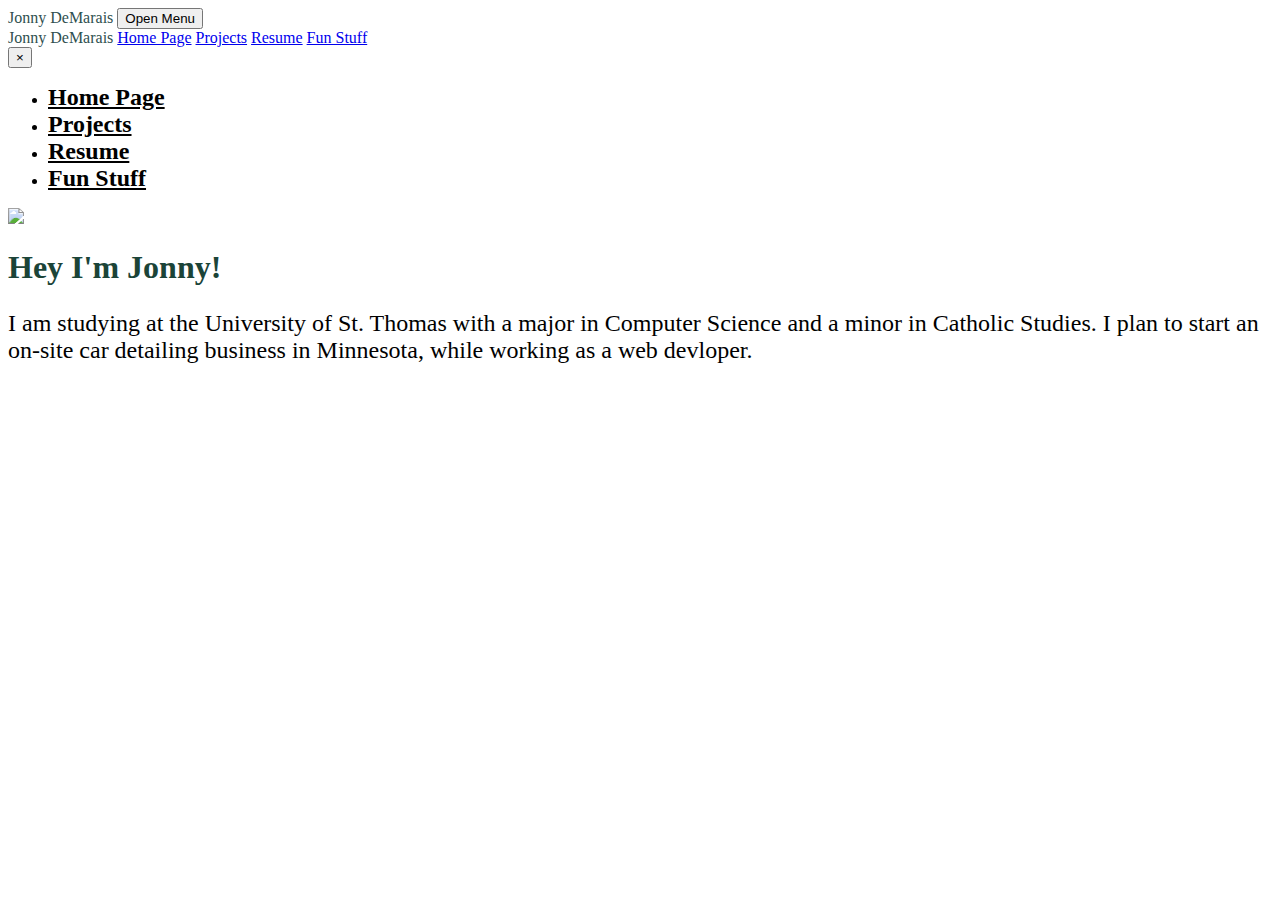
==== index.html @ b0d14898 "Add files via upload" ====
<!DOCTYPE html>
<html>
<head>
	<meta charset="utf-8">
	<meta name="viewport" content="width=device-width, initial-scale=1.0">
	<title>Foundation Intro</title>
	<link rel="stylesheet" href="css/foundation.css">
    <link rel="stylesheet" href="css/Assg1.css">

    <div class="grid-x grid-padding-x header">
        <p1 class="hide-for-large" style="color:darkslategray">Jonny DeMarais</p1>
        <button type="button" class="cell large-auto button hide-for-large float-right"data-toggle="offCanvas">Open Menu</button>
    </div>

    <div class="show-for-large header" style="width:100%">
        <p1 style="color:darkslategray">Jonny DeMarais</p1>
        <a href="index.html" class="toplinks">Home Page</a>
        <a href="#" class="toplinks">Projects</a>
        <a href="resume.html" class="toplinks">Resume</a>
        <a href="#" target="_blank" class="toplinks">Fun Stuff</a>
    </div>

</head>
<body>

    <div class="off-canvas-wrapper">
        <!-- Your menu or Off-canvas content goes here -->
        <div class="off-canvas position-left" id="offCanvas" data-off-canvas>
            <!-- Close button -->
            <button class="close-button" aria-label="Close menu" type="button" data-close>
                <span aria-hidden="true">&times;</span>
            </button>
                <!-- Menu -->
                <ul class="menu-vertical">
                    <li><a href="#" target="_blank" style="color:black; font-size: x-large; font-weight:bold">Home Page</a></li>
                    <li><a href="#" target="_blank" style="color:black; font-size: x-large; font-weight:bold">Projects</a></li>
                    <li><a href="#" target="_blank" style="color:black; font-size: x-large; font-weight:bold">Resume</a></li>
                    <li><a href="#" target="_blank" style="color:black; font-size: x-large; font-weight:bold">Fun Stuff</a></li>
                </ul>
        </div>    
        <!-- Your page content lives here -->
        <div class="off-canvas-content" data-off-canvas-content>
            <div class="grid-container">

                <div class="grid-x grid-padding-x">
                    <div class="cell small-12 large-6" id="profpic">
                        <img src="./pictures/profpic.jpg"/>
                    </div>

                    <div class="cell small-12 large-6">
                        <h1 style="color:rgb(27, 68, 56)">
                            Hey I'm Jonny!
                        </h1>
                        <p style="font-size: x-large;">
                            I am studying at the University of St. Thomas with a major in Computer Science and a minor in Catholic Studies. I plan to start an on-site car detailing business in Minnesota, while working as a web devloper.
                        </p>
                    </div>
                </div>
            
            </div>
        </div>
    </div>

    <!-- include before closing <body> tag -->
    <script src="js/vendor/jquery.js"></script>
    <script src="js/vendor/what-input.js"></script>
    <script src="js/vendor/foundation.js"></script>
    <script type="application/javascript">
        $(document).foundation();
    </script>
</body>
</html>
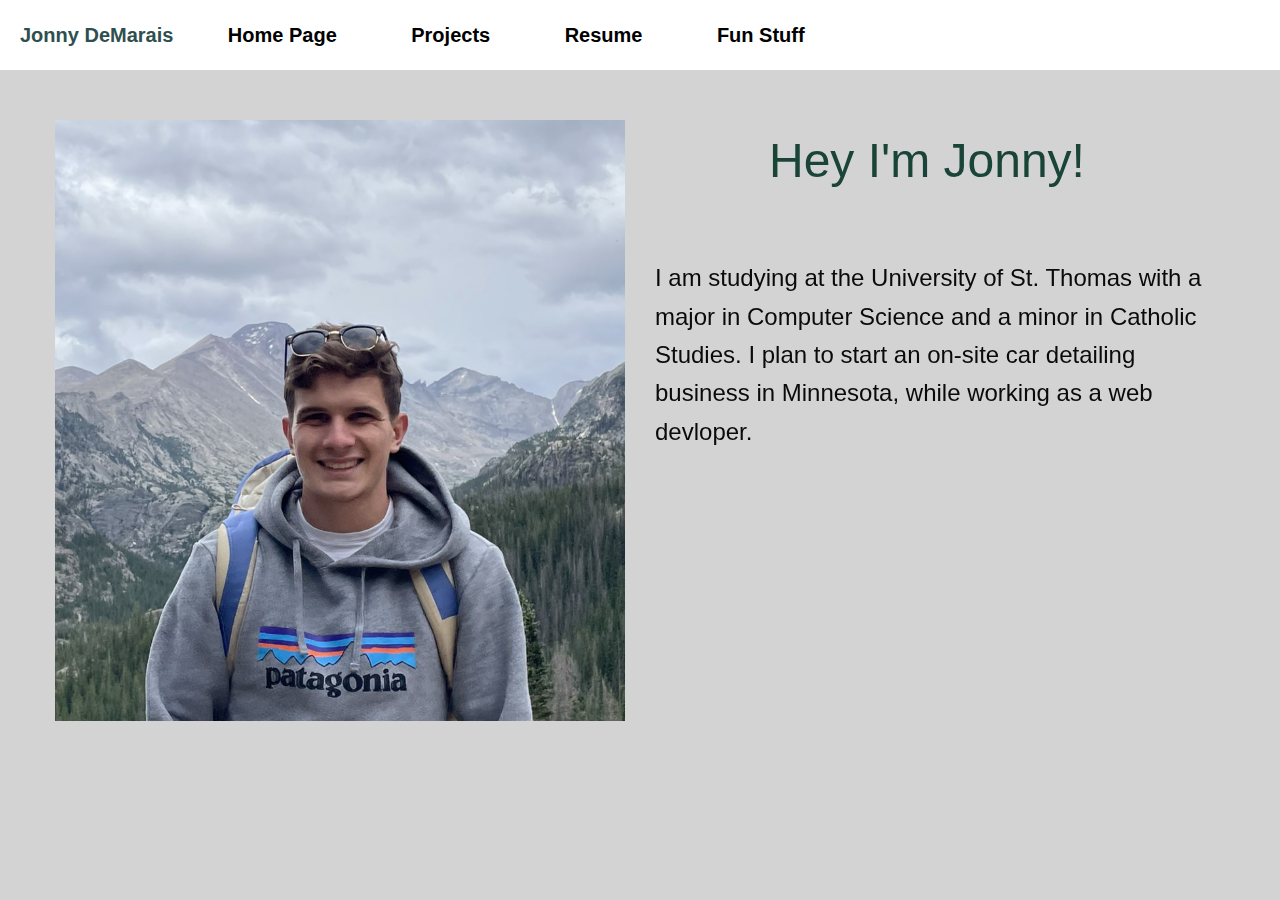
==== commit aaf95fc8: "Adding fun page" ====
--- a/index.html
+++ b/index.html
@@ -15,9 +15,9 @@
     <div class="show-for-large header" style="width:100%">
         <p1 style="color:darkslategray">Jonny DeMarais</p1>
         <a href="index.html" class="toplinks">Home Page</a>
-        <a href="#" class="toplinks">Projects</a>
+        <a href="projects.html" class="toplinks">Projects</a>
         <a href="resume.html" class="toplinks">Resume</a>
-        <a href="#" target="_blank" class="toplinks">Fun Stuff</a>
+        <a href="fun.html" class="toplinks">Fun Stuff</a>
     </div>
 
 </head>
@@ -32,10 +32,10 @@
             </button>
                 <!-- Menu -->
                 <ul class="menu-vertical">
-                    <li><a href="#" target="_blank" style="color:black; font-size: x-large; font-weight:bold">Home Page</a></li>
-                    <li><a href="#" target="_blank" style="color:black; font-size: x-large; font-weight:bold">Projects</a></li>
-                    <li><a href="#" target="_blank" style="color:black; font-size: x-large; font-weight:bold">Resume</a></li>
-                    <li><a href="#" target="_blank" style="color:black; font-size: x-large; font-weight:bold">Fun Stuff</a></li>
+                    <li><a href="index.html" style="color:black; font-size: x-large; font-weight:bold">Home Page</a></li>
+                    <li><a href="projects.html" style="color:black; font-size: x-large; font-weight:bold">Projects</a></li>
+                    <li><a href="resume.html" style="color:black; font-size: x-large; font-weight:bold">Resume</a></li>
+                    <li><a href="fun.html" style="color:black; font-size: x-large; font-weight:bold">Fun Stuff</a></li>
                 </ul>
         </div>    
         <!-- Your page content lives here -->
--- a/css/Assg1.css
+++ b/css/Assg1.css
@@ -0,0 +1,72 @@
+body {
+    background-color:lightgrey
+}
+
+.show-for-large a {
+    padding: 20px;
+    font-size: 20px;
+    font-weight: bold;
+    text-decoration: none;
+    margin-right: 20px;
+    color:black;
+    display: inline-block;
+    margin-left: 10px;
+}
+p1 {
+    padding: 20px;
+    font-size: 20px; /* Adjust the font size as needed */
+    font-weight: bold; /* Add font-weight to make it bold or adjust as needed */
+    text-decoration: none; /* Remove underline from links */
+    margin-right: none; /* Add some space between links (adjust as needed) */
+    color:black; /* Change the text color as desired */
+}
+p4 {
+    padding-left: 15px;
+    padding-right: 15px;
+
+}
+
+h1 {
+    padding: 10% 20%;
+}
+h2 {
+    padding-top: 10px;
+    font-size: 40px;
+    font-weight: bold;
+    text-decoration: none;
+    color:rgb(27, 68, 56);
+}
+h3 {
+    color:rgb(28, 103, 103);
+}
+
+
+.button.hide-for-large {
+    background-color: #333;
+    color: white;
+    width: 100px;
+    height: 50px;
+}
+.float-right {
+    float:right
+}
+.resumebox {
+    background-color: rgb(242, 242, 242);
+    border: 3px solid black;
+    margin: 10px 1px;
+    height: 200px;
+    padding: 10px;
+}
+.funbox {
+    background-color: rgb(242, 242, 242);
+    border: 3px solid black;
+    margin: 10px 1px;
+    height: 500px;
+    padding: 10px;
+}
+.header {
+    background-color: white;
+}
+#profpic {
+    padding-top: 50px;
+}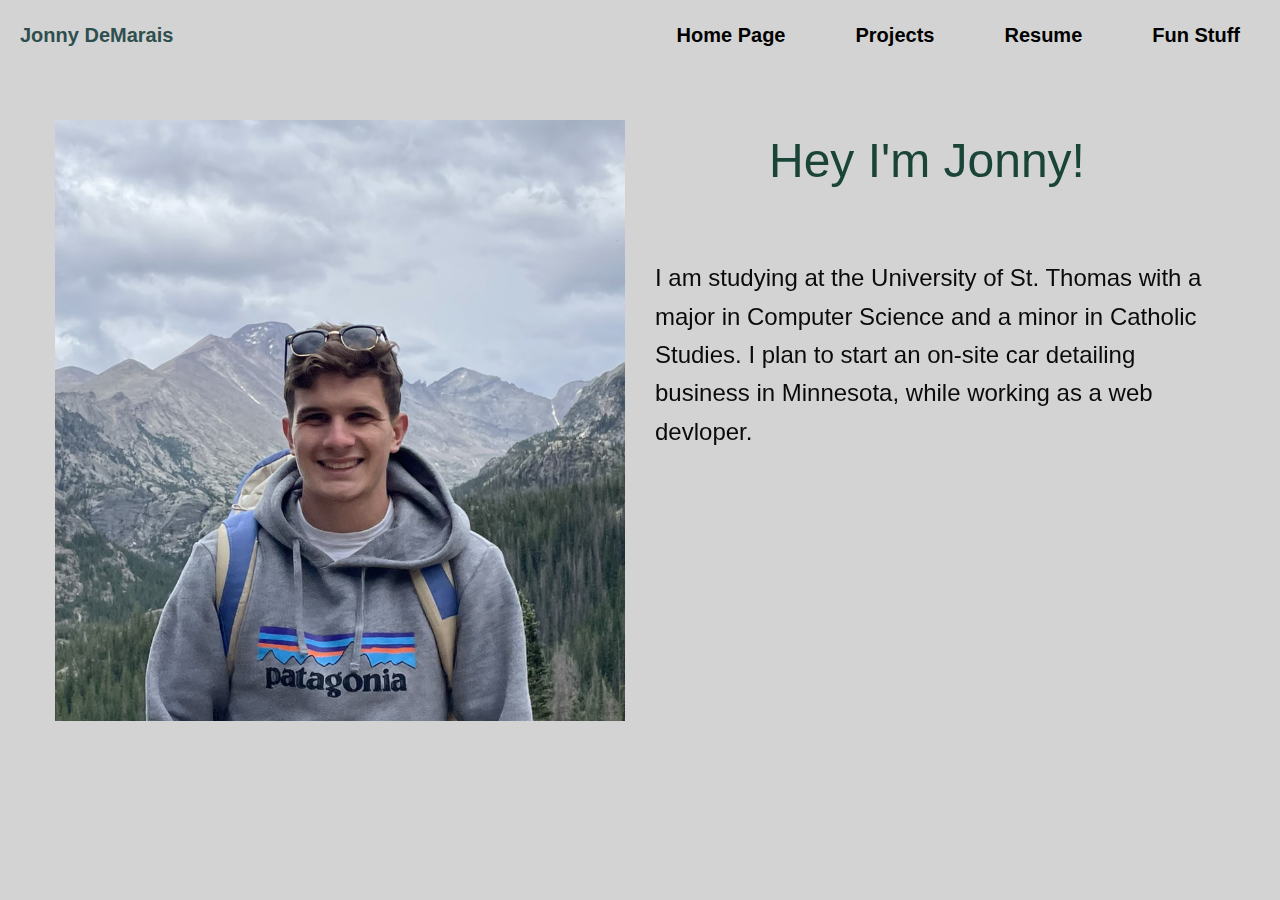
==== commit 87eb4c64: "Header Changes" ====
--- a/index.html
+++ b/index.html
@@ -6,23 +6,22 @@
 	<title>Foundation Intro</title>
 	<link rel="stylesheet" href="css/foundation.css">
     <link rel="stylesheet" href="css/Assg1.css">
-
+</head>
+<body>
     <div class="grid-x grid-padding-x header">
-        <p1 class="hide-for-large" style="color:darkslategray">Jonny DeMarais</p1>
+        <p1 class="hide-for-large">Jonny DeMarais</p1>
         <button type="button" class="cell large-auto button hide-for-large float-right"data-toggle="offCanvas">Open Menu</button>
     </div>
 
     <div class="show-for-large header" style="width:100%">
-        <p1 style="color:darkslategray">Jonny DeMarais</p1>
+        <p1 style="color:darkslategray; float:left;">Jonny DeMarais</p1>
+        <a href="fun.html" class="toplinks">Fun Stuff</a>
+        <a href="resume.html" class="toplinks">Resume</a>
+        <a href="projects.html" class="toplinks">Projects</a>
         <a href="index.html" class="toplinks">Home Page</a>
-        <a href="projects.html" class="toplinks">Projects</a>
-        <a href="resume.html" class="toplinks">Resume</a>
-        <a href="fun.html" class="toplinks">Fun Stuff</a>
     </div>
-
-</head>
-<body>
-
+    <div class="clear">
+    </div>
     <div class="off-canvas-wrapper">
         <!-- Your menu or Off-canvas content goes here -->
         <div class="off-canvas position-left" id="offCanvas" data-off-canvas>
--- a/css/Assg1.css
+++ b/css/Assg1.css
@@ -69,4 +69,10 @@
 }
 #profpic {
     padding-top: 50px;
+}
+.toplinks {
+    float: right;
+}
+.clear {
+    clear: both;
 }